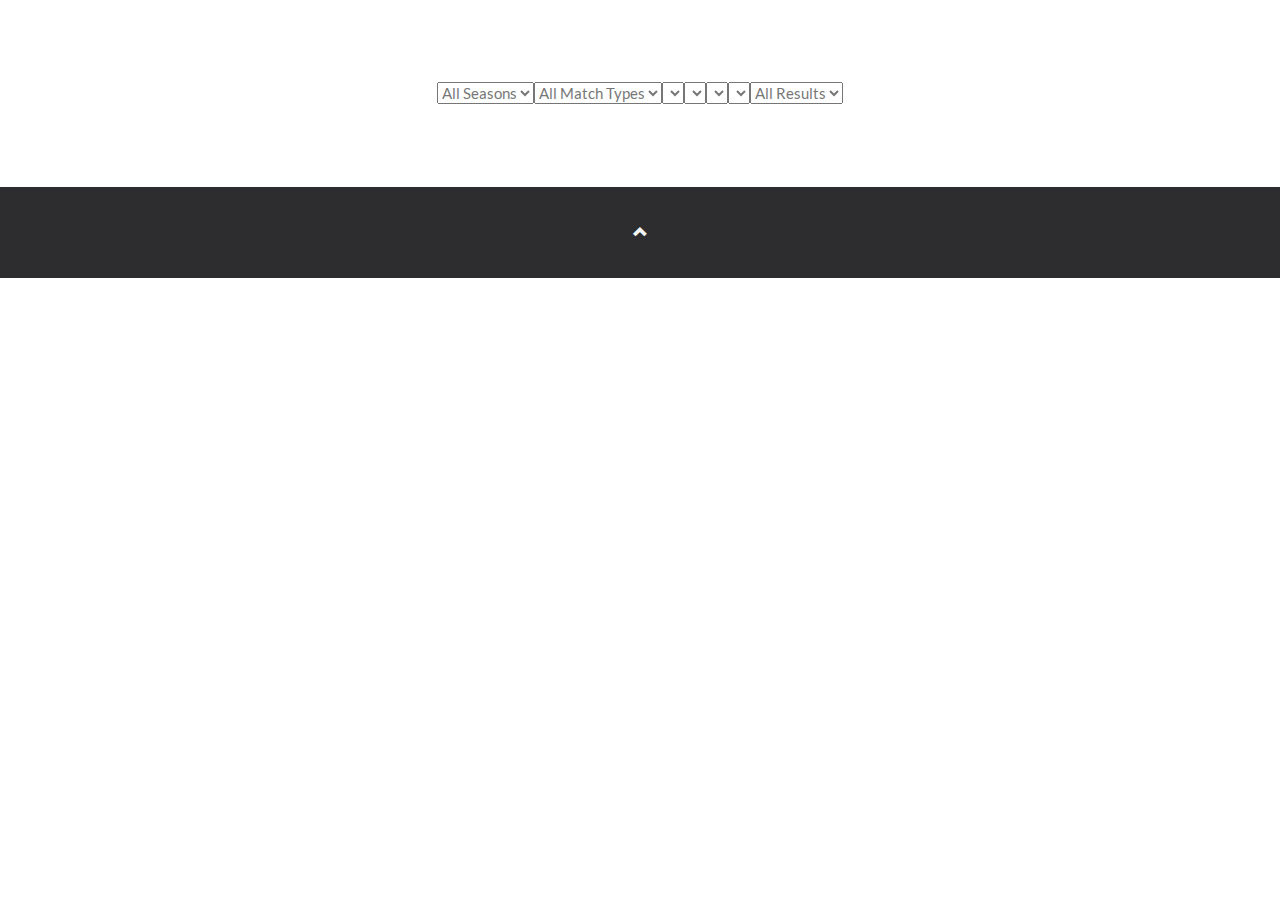
==== index.min.html @ e83ce186 "Site now exists" ====
<!DOCTYPE html><html lang=en><title>SFVLog</title><meta charset=utf-8><meta content="width=device-width,initial-scale=1"name=viewport><link href=resources/imgs/favicon.png rel=icon sizes=128x128 type=image/png><link href=resources/css/bootstrap.min.css rel=stylesheet><link href=resources/css/sfvlog.min.css rel=stylesheet><body data-offset=50 id=topOfPage><div class=bg-2 id=matches><div class="text-center container"><div id=row><select id=season onchange=sortMatches()><option value=0>All Seasons<option value=2019>S4<option value=2020>S5</select><select id=type onchange=sortMatches()><option value=0>All Match Types<option value=1>Ranked<option value=2>Casual<option value=3>Battle Lounge</select><select id=my_chars onchange=sortMatches()></select><select id=opponents onchange=sortMatches()></select><select id=opp_ranks onchange=sortMatches()></select><select id=opp_chars onchange=sortMatches()></select><select id=result onchange=sortMatches()><option value=0>All Results<option value=1>Win<option value=2>Loss</select></div><div class=text-center id=results></div></div></div><footer class=text-center><a class=up-arrow data-toggle=tooltip href=#topOfPage title="TO TOP"><span class="glyphicon glyphicon-chevron-up"></span></a></footer><script src=resources/js/jquery.min.js></script><script src=resources/js/bootstrap.min.js></script><script src=resources/js/sfvlog.min.js></script>
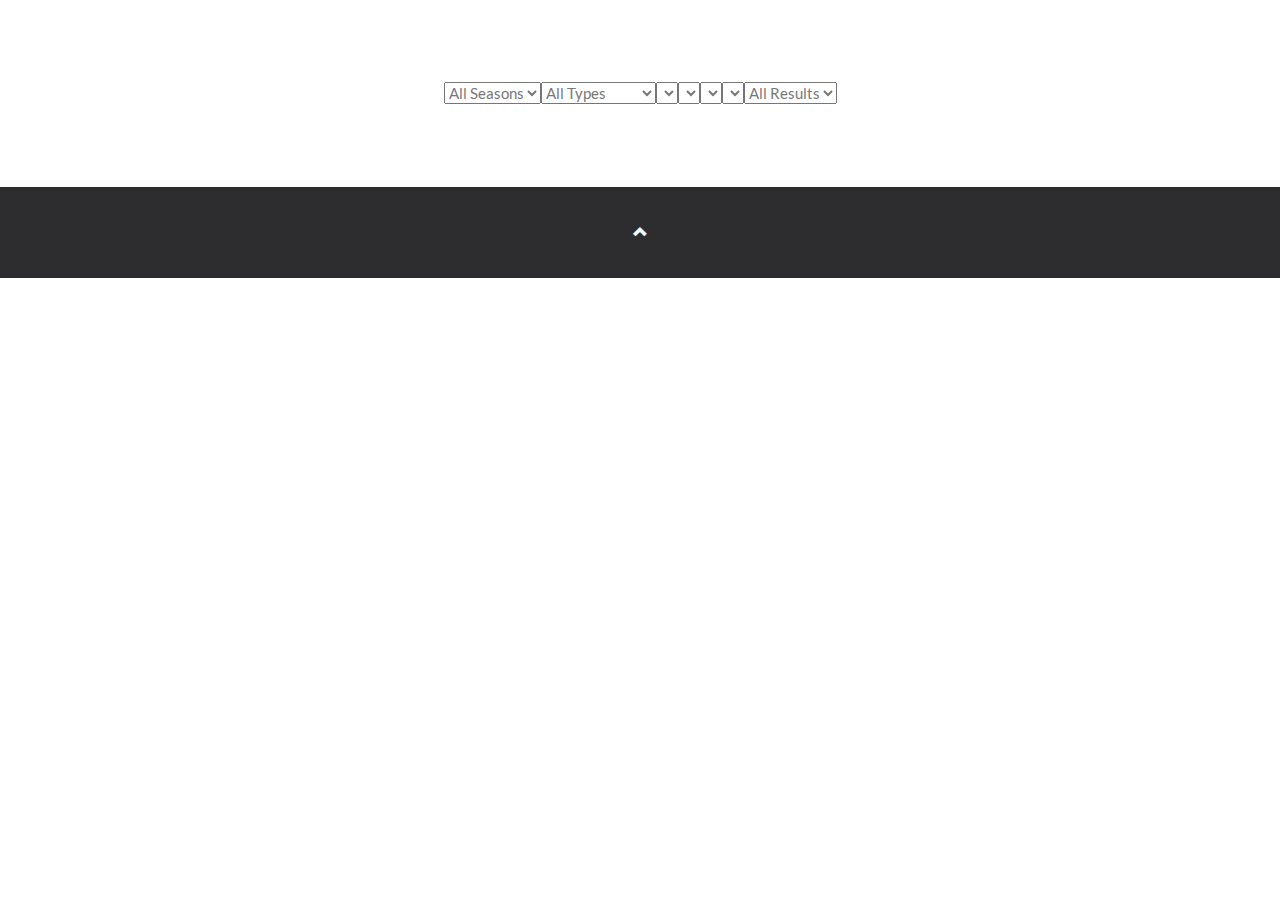
==== commit 3fa1f1e9: "Refactoring :grinning:" ====
--- a/index.min.html
+++ b/index.min.html
@@ -1 +1 @@
-<!DOCTYPE html><html lang=en><title>SFVLog</title><meta charset=utf-8><meta content="width=device-width,initial-scale=1"name=viewport><link href=resources/imgs/favicon.png rel=icon sizes=128x128 type=image/png><link href=resources/css/bootstrap.min.css rel=stylesheet><link href=resources/css/sfvlog.min.css rel=stylesheet><body data-offset=50 id=topOfPage><div class=bg-2 id=matches><div class="text-center container"><div id=row><select id=season onchange=sortMatches()><option value=0>All Seasons<option value=2019>S4<option value=2020>S5</select><select id=type onchange=sortMatches()><option value=0>All Match Types<option value=1>Ranked<option value=2>Casual<option value=3>Battle Lounge</select><select id=my_chars onchange=sortMatches()></select><select id=opponents onchange=sortMatches()></select><select id=opp_ranks onchange=sortMatches()></select><select id=opp_chars onchange=sortMatches()></select><select id=result onchange=sortMatches()><option value=0>All Results<option value=1>Win<option value=2>Loss</select></div><div class=text-center id=results></div></div></div><footer class=text-center><a class=up-arrow data-toggle=tooltip href=#topOfPage title="TO TOP"><span class="glyphicon glyphicon-chevron-up"></span></a></footer><script src=resources/js/jquery.min.js></script><script src=resources/js/bootstrap.min.js></script><script src=resources/js/sfvlog.min.js></script>+<!DOCTYPE html><html lang=en><title>SFVLog</title><meta charset=utf-8><meta content="width=device-width,initial-scale=1"name=viewport><link href=resources/imgs/favicon.png rel=icon sizes=128x128 type=image/png><link href=resources/css/bootstrap.min.css rel=stylesheet><link href=resources/css/sfvlog.min.css rel=stylesheet><body data-offset=50 id=topOfPage><div class=bg-2 id=matches><div class="text-center container"><div id=row><select id=season onchange=sortMatches()><option value=0>All Seasons<option value=2019>S4<option value=2020>S5</select><select id=type onchange=sortMatches()><option value=0>All Types<option value=1>Ranked<option value=2>Casual<option value=3>Battle Lounge</select><select id=my_chars onchange=sortMatches()></select><select id=opponents onchange=sortMatches()></select><select id=ranks onchange=sortMatches()></select><select id=opp_chars onchange=sortMatches()></select><select id=result onchange=sortMatches()><option value=0>All Results<option value=1>Win<option value=2>Loss</select></div><div class=text-center id=results></div></div></div><footer class=text-center><a class=up-arrow data-toggle=tooltip href=#topOfPage title="TO TOP"><span class="glyphicon glyphicon-chevron-up"></span></a></footer><script src=resources/js/jquery.min.js></script><script src=resources/js/bootstrap.min.js></script><script src=resources/js/sfvlog.min.js></script>